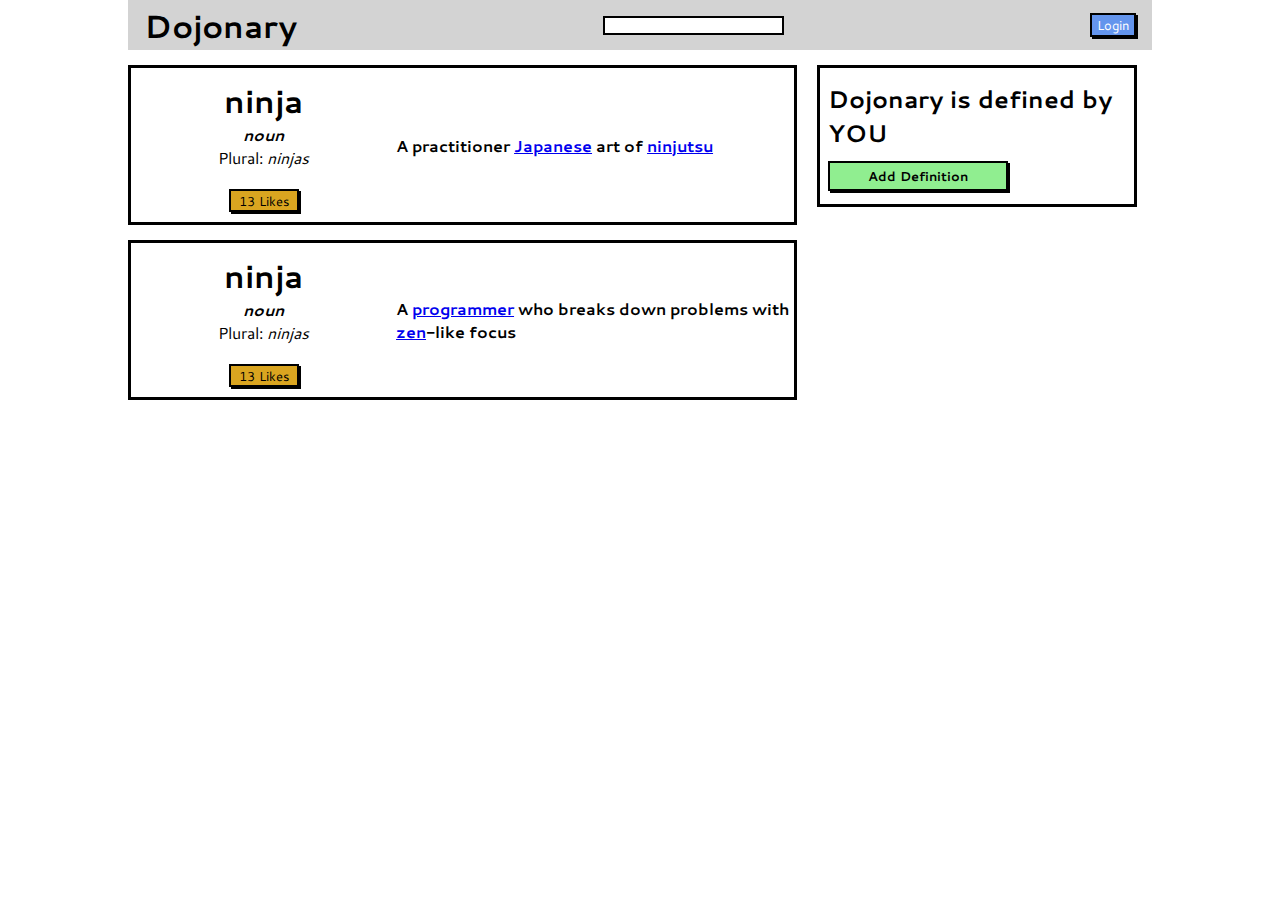
==== ButtonClicker/index.html @ 8a3b9833 "buttons" ====
<!DOCTYPE html>
<html lang="en">
<head>
    <meta charset="UTF-8">
    <meta http-equiv="X-UA-Compatible" content="IE=edge">
    <meta name="viewport" content="width=device-width, initial-scale=1.0">
    <title>Dojonary</title>
    <link rel="stylesheet" href="style.css">
    <link rel="preconnect" href="https://fonts.googleapis.com">
<link rel="preconnect" href="https://fonts.gstatic.com" crossorigin>
<link href="https://fonts.googleapis.com/css2?family=Cantarell:ital@1&display=swap" rel="stylesheet">
<script src="./script.js"></script>
</head>
<body>
    <div class="navBar">
        <h1>Dojonary</h1>
        <input type="text" name="Search" id="search">
        <button id="login" onclick="signOut(this)">Login</button>
    </div>
    <div class="container">
        <div class="col1">
            <div class="definitions">
                <div class="word">
                    <h1>ninja</h1>
                    <h4><em>noun</em></h4>
                    <p>Plural: <em>ninjas</em></p>
                    <button class="likes" onclick="alert('Ninja was liked.')">13 Likes</button>
                </div>
                <div class="define">
                    <h4>A practitioner <a href="https://placekitten.com/200/200">Japanese</a> art of <a href="https://placekitten.com/200/280">ninjutsu</a></h4>
                </div>
            </div>
            <div class="definitions">
                <div class="word">
                    <h1>ninja</h1>
                    <h4><em>noun</em></h4>
                    <p>Plural: <em>ninjas</em></p>
                    <button class="likes" onclick="alert('Ninja was liked.')">13 Likes</button>
                </div>
                <div class="define">
                    <h4>A <a href="https://placekitten.com/200/180">programmer</a> who breaks down problems with <a href="https://placekitten.com/200/300">zen</a>-like focus</h4>
                </div>
            </div>
        </div>
        <div class="col2">
            <div class="youDef">
                <h2>Dojonary is defined by <strong>YOU</strong></h2>
                <button id="addDef" onclick="hide(this)">Add Definition</button>
            </div>
        </div>
    </div>
</body>
</html>
---- ButtonClicker/style.css ----
*{
    margin: 0;
    padding: 0;
}

body{
    font-family: 'Cantarell', sans-serif;
    margin: 0 10%;
}

button{
    font-family: 'Cantarell', sans-serif;
    border: solid black 2px;
    box-shadow: 2px 2px black;
}

.navBar{
    height: 50px;
    padding: 0 1rem;
    background-color: lightgrey;
    display: flex;
    justify-content: space-between;
    align-items: center;
}

#login{
    height: 20px;
    width: auto;
    padding: 0 5px;
    padding-bottom: 20px;
    color: white;
    background: cornflowerblue;
    box-shadow: 2px 2px black;
    border: solid black 2px;

}

input{
    border: solid black 2px;
}

.container{
    height: fit-content;
    display: flex;
    justify-content: space-evenly;
    gap: 20px;
}

.col1{
    height: 350px;
    flex: 2;
    display: flex;
    flex-flow: column;
}

.definitions{
    flex: 1;
    width: 99%;
    margin-top: 15px;
    border: solid black 3px;
    display: flex;
    justify-content: space-between;
    align-items: center;
}

.word{
    flex: 2;
    display: flex;
    justify-content: center;
    align-items: center;
    flex-flow: column;
}

.likes{
    width: 70px;
    margin-top: 20px;
    background: goldenrod;
}

.define{
    flex: 3;
}

.col2{
    height: 250px;
    flex: 1;
}

.youDef{
    height: 120px;
    width: 89%;
    margin-top: 15px;
    padding: 8px;
    border: solid black 3px;
    display: flex;
    flex-flow: column;
    justify-content: space-around;
}

#addDef{
    height: 30px;
    width: 180px;
    font-weight: bolder;
    background: lightgreen;
}
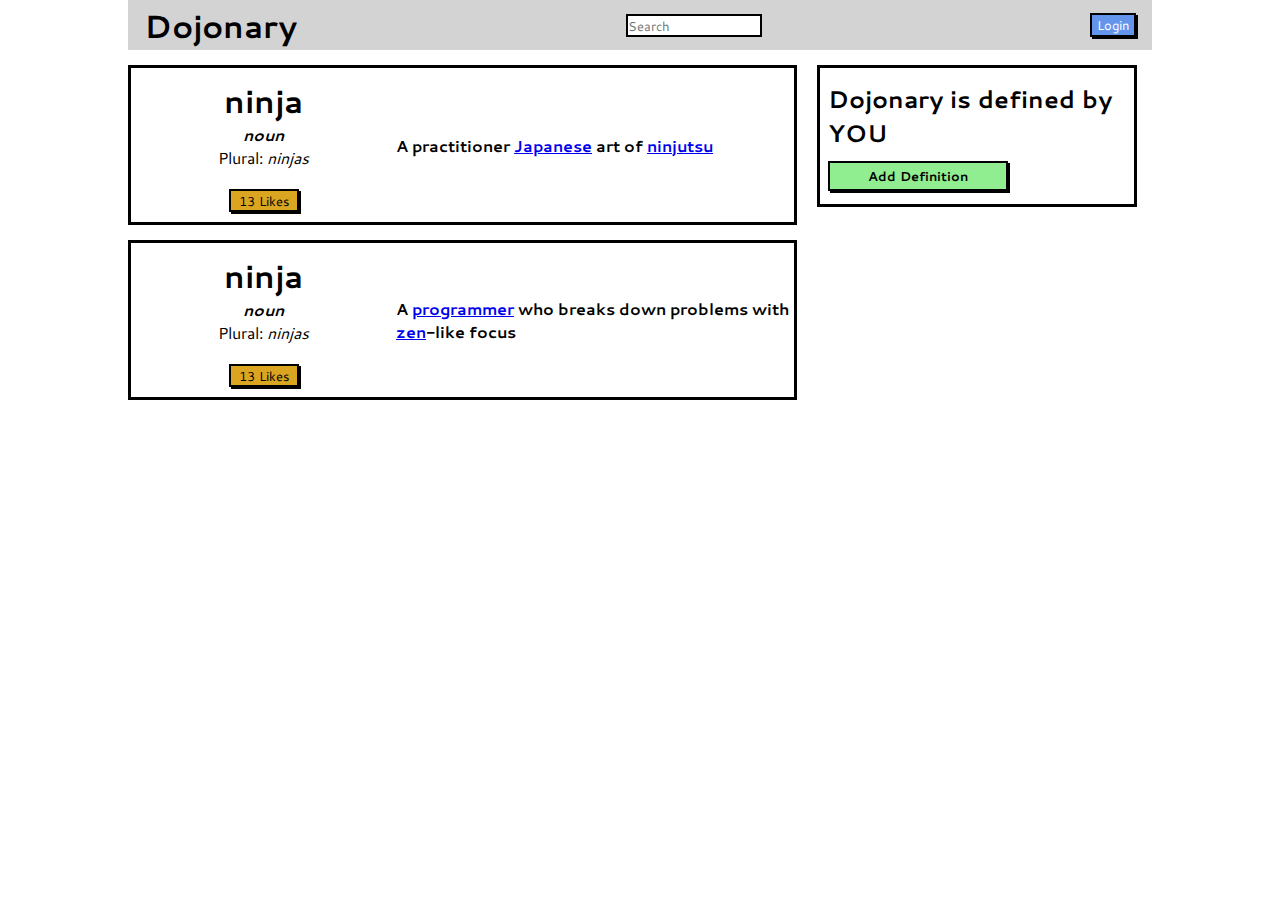
==== commit ffc9b0b5: "buttonsUpdate" ====
--- a/ButtonClicker/index.html
+++ b/ButtonClicker/index.html
@@ -14,7 +14,7 @@
 <body>
     <div class="navBar">
         <h1>Dojonary</h1>
-        <input type="text" name="Search" id="search">
+        <input type="text" name="Search" id="search" placeholder="Search">
         <button id="login" onclick="signOut(this)">Login</button>
     </div>
     <div class="container">
--- a/ButtonClicker/style.css
+++ b/ButtonClicker/style.css
@@ -37,6 +37,7 @@
 
 input{
     border: solid black 2px;
+    font-family: 'Cantarell', sans-serif;
 }
 
 .container{
